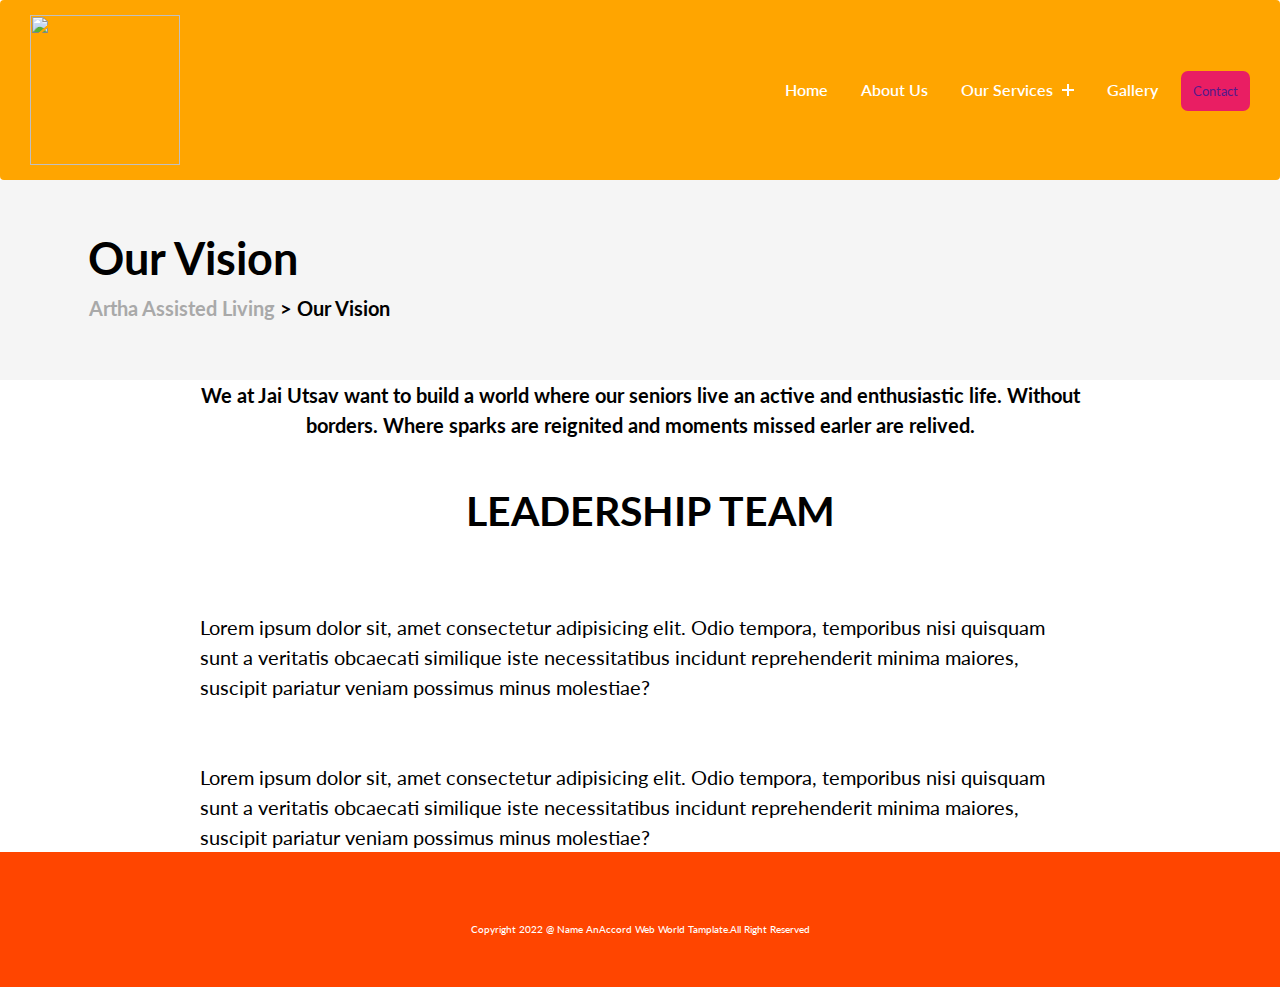
==== about.html @ 040486dd "Add files via upload" ====
<html lang="en">

<head>
  <meta charset="UTF-8">
  <meta http-equiv="X-UA-Compatible" content="IE=edge">
  <meta name="viewport" content="width=device-width, initial-scale=1.0">

  <title>About</title>
  <link rel="stylesheet" href="https://cdnjs.cloudflare.com/ajax/libs/font-awesome/6.1.1/css/all.min.css"
    integrity="sha512-KfkfwYDsLkIlwQp6LFnl8zNdLGxu9YAA1QvwINks4PhcElQSvqcyVLLD9aMhXd13uQjoXtEKNosOWaZqXgel0g=="
    crossorigin="anonymous" referrerpolicy="no-referrer" />
  <link rel="preconnect" href="https://fonts.googleapis.com">
  <link rel="preconnect" href="https://fonts.gstatic.com" crossorigin>
  <link href="https://fonts.googleapis.com/css2?family=Poppins:wght@400;600&display=swap" rel="stylesheet">
  <link rel="preconnect" href="https://fonts.googleapis.com">
<link rel="preconnect" href="https://fonts.gstatic.com" crossorigin>
<link href="https://fonts.googleapis.com/css2?family=Lato:wght@300;400;700&family=Poppins:wght@400;600&display=swap" rel="stylesheet">
<link rel="preconnect" href="https://fonts.googleapis.com">
<link rel="preconnect" href="https://fonts.gstatic.com" crossorigin>
<link href="https://fonts.googleapis.com/css2?family=Lato:wght@300;400;700&family=Poppins:wght@400;600&display=swap" rel="stylesheet">
</head>
<style>
    body {
		line-height: 1.5;
		font-family: monospace;
		font-weight: 400;
	}
    * {
		margin: 0;
		box-sizing: border-box;
	}
    .container {
		max-width: 1250px;
		display: contents;
	/*	margin: auto;*/
	}
    ul {
		list-style: none;
		margin: 0;
		padding: 0;
	}
    a {
		text-decoration: none;
	}
      html{
    font-size: 62.5%;
    scroll-behavior: smooth;
    transition: .4s;
   }
   .Parent{
        height: 200px;
        width: 100%;
        background-color: whitesmoke;
        font-family: 'Lato',sans-serif;
    }
    span{
        color: darkgray;
    }
  .child1 h1{
    font-size: 4.5rem;
    color: black;
    font-family: 'Lato',sans-serif;
    
   }
   *{
    margin: 0;
    padding: 0;
    font-family: 'Lato',sans-serif;
   }
   .child1 h2{
    font-size: 2rem;
   } 
 
   .services2{
    justify-content: center;
   }
   .services2 h1{
    margin-top: 3rem;
    padding: 10px;
    text-align: center;
    font-size: 4.1rem;
   }
   .services2 p{
    margin-top: 20px;
    font-size: 2.5rem;
    padding: 8px;

    font-family: 'Lato',sans-serif;
    text-align: center;
   }
   .services2 .him li{
  
  font-size: 2rem;
letter-spacing: 1px;
position: relative;
padding: 30px;

text-indent: 0%;
display: inline-block;
  font-family: 'Lato',sans-serif;

}

 .services2 .him2 li{
  
    font-size: 2rem;
  letter-spacing: 1px;
  position: relative;
padding: 30px;
margin-top: -30px;
text-indent: 0%;
display: inline-block;
    font-family: 'Lato',sans-serif;

 }

 @media (max-width:578px) {
    .services2 h1{
    margin-top: 3rem;
    padding: 10px;
    text-align: center;
    font-size: 3rem;
   }
   .child1 h1{
    font-size: 3rem;
    color: black;
    font-family: 'Lato',sans-serif;
    
   }
   .child1 h2{
    font-size: 1.5rem;
   } 
 }
 @media (max-width:379px) {
    .services2 h1{
    margin-top: 3rem;
    padding: 10px;
    text-align: center;
    font-size: 2.5rem;
   }
   .child1 h1{
    font-size: 2.5rem;
    color: black;
    font-family: 'Lato',sans-serif;
    
   }
   .child1 h2{
    font-size: 1.2rem;
   } 
 }
    /heade/
     .header {
		position: absolute;
		width: 100%;
		left: 0;
		top: 0;
		padding: 15px;
	}
	.header-main {
		background-color: orange;
		display: flex;
		justify-content:space-between;
		align-items: center;
		
		padding: 15px 0;
		border-radius: 4px;
	}
	.header .logo {
		padding: 0 30px;
	}
	.header .logo a {
		font-size: 30px;
		text-transform: capitalize;
		color: #e91e63;
		font-weight: 600;
	}
	.header .nav-menu {
		padding: 0 30px;
	}
	.header .menu>.menu-item {
		display: inline-block;
		margin-left: 30px;
		position: relative;
	}
	.header .menu>.menu-item>a {
		display: block;
		padding: 12px 0;
		font-size: 16px;
		color:white;
		text-transform: capitalize;
		font-weight: 600;
		transition: all 0.3s ease;
	}
	.header .menu>.menu-item>a .plus {
		display: inline-block;
		height: 12px;
		width: 12px;
		position: relative;
		margin-left: 5px;
		pointer-events: none;
	}
	.header .menu>.menu-item>a .plus:before,
	.header .menu>.menu-item>a .plus:after {
		content: '';
		position: absolute;
		box-sizing: border-box;
		left: 50%;
		top: 50%;
		background-color:white;
		height: 2px;
		width: 100%;
		transform: translate(-50%, -50%);
		transition: all 0.3s ease;
	}
	.header .menu>.menu-item:hover>a .plus:before,
	.header .menu>.menu-item:hover>a .plus:after {
		background-color: #e91e63;
	}
	.header .menu>.menu-item>a .plus:after {
		transform: translate(-50%, -50%) rotate(-90deg);
	}
	.header .menu>.menu-item>.sub-menu>.menu-item>a:hover,
	.header .menu>.menu-item:hover>a {
		color: #e91e63;
	}
	.header .menu>.menu-item>.sub-menu {
		box-shadow: 0 0 10px rgba(0, 0, 0, 0.2);
		width: 220px;
		position: absolute;
		left: 0;
		top: 100%;
		background-color: #ffffff;
		padding: 10px 0;
		border-top: 3px solid blue;
		transform: translateY(10px);
		transition: all 0.3s ease;
		opacity: 0;
		visibility: hidden;
	}

	@media(min-width: 992px) {
		.header .menu>.menu-item-has-children:hover>.sub-menu {
			transform: translateY(0);
			opacity: 1;
			visibility: visible;
		}
		.header .menu>.menu-item-has-children:hover>a .plus:after {
			transform: translate(-50%, -50%) rotate(0deg);
		}
	}
	.header .menu>.menu-item>.sub-menu>.menu-item {
		display: block;
	}
	.header .menu>.menu-item>.sub-menu>.menu-item>a {
		display: block;
		padding: 10px 20px;
		font-size: 16px;
		font-weight: 600;
		color: #000000;
		transition: all 0.3s ease;
		text-transform: capitalize;
	}
	.header .open-nav-menu {
		height: 34px;
		width: 40px;
		margin-right: 15px;
		display: none;
		align-items: center;
		justify-content: center;
		cursor: pointer;
	}
	.header .open-nav-menu span {
		display: block;
		height: 3px;
		width: 24px;
		background-color: #000000;
		position: relative;
	}
	.header .open-nav-menu span:before,
	.header .open-nav-menu span:after {
		content: '';
		position: absolute;
		left: 0;
		width: 100%;
		height: 100%;
		background-color: #000000;
		box-sizing: border-box;
	}
	.header .open-nav-menu span:before {
		top: -7px;
	}
	.header .open-nav-menu span:after {
		top: 7px;
	}
	.header .close-nav-menu {
		height: 40px;
		width: 40px;
		background-color: #ffffff;
		margin: 0 0 15px 15px;
		cursor: pointer;
		display: none;
		align-items: center;
		justify-content: center;
	}
	.header .close-nav-menu img {
		width: 16px;

	}
	button{
		margin-left: 20px;
	    background-color:#e91e63;
		border: none;
		padding: 12px;
		color: aliceblue;

		border-radius: 7px;
	}
	button:hover{
		background-color: orangered;
		cursor:grabbing;
	}
	.header .menu-overlay {
		position: fixed;
		z-index: 999;
		background-color: rgba(0, 0, 0, 0.5);
		left: 0;
		top: 0;
		height: 100%;
		width: 100%;
		visibility: hidden;
		opacity: 0;
		transition: all 0.3s ease;
	}

	

	/* responsive */
	@media(max-width: 991px) {
		.header .menu-overlay.active {
			visibility: visible;
			opacity: 1;
		}
		.header .nav-menu {
			position: fixed;
			right: -280px;
			visibility: hidden;
			width: 280px;
			height: 59%;
			top: 0;
			overflow-y: auto;
			background-color: orangered;
			z-index: 1000;
			padding: 15px 0;
			transition: all 0.5s ease;
		}
		button{
			margin-top: 20px;
		}
		.header .nav-menu.open {
			visibility: visible;
			right: 0px;
		}
		.header .menu>.menu-item {
			display: block;
			margin: 0;
		}
		.header .menu>.menu-item-has-children>a {
			display: flex;
			justify-content: space-between;
			align-items: center;
		}
		.header .menu>.menu-item>a {
			color: #ffffff;
			padding: 12px 15px;
			border-bottom: 7px solid white;
		}
        header .menu>.menu-item:first-child>a {
			border-top: 7px solid white;
		}
		.header .menu>.menu-item>a .plus:before,
		.header .menu>.menu-item>a .plus:after {
			background-color:white;
		}
		.header .menu>.menu-item-has-children.active>a .plus:after {
			transform: translate(-50%, -50%) rotate(0deg);
		}
		.header .menu>.menu-item>.sub-menu {
			width: 100%;
			position: relative;
			opacity: 1;
			visibility: visible;
			border: none;
			background-color: transparent;
			box-shadow: none;
			transform: translateY(0px);
			padding: 0px;
			left: auto;
			top: auto;
			max-height: 0;
			overflow: hidden;
		}
		.header .menu>.menu-item>.sub-menu>.menu-item>a {
			padding: 12px 45px;
			color: #ffffff;
			border-bottom: 7px solid white;
		}
		.header .close-nav-menu,
		.header .open-nav-menu {
			display: flex;
		}
	}
    .services2 h2{
        text-align: center;
     font-size: 20px;
     padding-inline-start: 180px;
     padding-inline-end: 180px;

    }
    .parent2{
        display: flex;
        justify-content: center;
    }
    .profile1info{
        margin-top: 30px;

    }
    .profile1info p{
        margin-top: 30px;
       font-size: 20px

    }
    .profile1{
    padding-inline-start: 200px;
    }
    .profile1info{
        padding-inline-end: 200px;
    }
    @media (max-width:977px) {
        .parent2{
        flex-wrap: wrap;
    }
    .profile1{
    padding-inline-start: 0px;
    }
    .profile1info{

        padding-inline-start: 60px;
        padding-inline-end:60px;
    }
    }
    @media (max-width:842px)
   {
    .services2 h2{
        text-align: center;
     font-size: 20px;
     padding-inline-start: 10px;
     padding-inline-end: 10px;

    }
   } 
   /*footer*/
   footer{
background-color: orangered;

  text-align: center;
  padding:5rem 0 ;
  font-family: 'lato'sans-serif ;
  font-weight: 500;
}
.footer-social a{

  margin-right: 1rem;
  
  color: white;
}
.footer-social{
  margin-bottom: 2rem;
  margin-top: 2rem;
}
footer.fotterlogo{

  font-family: 'lato'sans-serif ;

}
.copyright{
  color:white;
}
footer.fa-globe{
      margin-left: -2rem;
     
         }
         footer.fa-twitter{margin-left: -2rem;

     
    }
             footer.fa-youtube{margin-left: -2rem;
     
    }
         footer.fa-instagram{margin-left: -8rem;
     
    } footer.fa-facebook{margin-left: -2rem;
     
    }
	
	.footer-social .fa-twitter:hover{
		color:gainsboro;
	 }
	
	 .footer-social .fa-instagram:hover{
		color: gainsboro;
	 }
	  .footer-social .fa-facebook:hover{
		color: gainsboro;
	  }
	  .footer-social .fa-linkedin:hover{
		color: gainsboro;
	  }
</style>
<body>
    <header class="header">
		<div class="container">
			<div class="header-main">
				<div class="logo">
					<img src="C:\html\img\jaiutsav.png" alt="" width="150px">
				</div>
				<div class="open-nav-menu">
					<span></span>
				</div>
				<div class="menu-overlay">
				</div>
				<!-- navigation menu start -->
				<nav class="nav-menu">
					<div class="close-nav-menu">
						<img src="/html/img/close.svg" alt="close">
					</div>
					<ul class="menu">
						<li class="menu-item">
							<a href="index2.html">Home</a>
						</li>

						<li class="menu-item">
							<a href="about.html">About Us</a>
						</li>

					
						<li class="menu-item menu-item-has-children">
							<a href="Services.html" data-toggle="sub-menu">Our Services <i class="plus"></i></a>
							<ul class="sub-menu">
								<li class="menu-item"><a href="#INDEPENDENT">
                                    INDEPENDENT LIVING </a></li>
								<li class="menu-item"><a href="#ASSISTED">  ASSISTED LIVING</a></li>
								<li class="menu-item"><a href="#POSTOPERATIVECARE">

                                    POST OPERATIVE CARE</a></li>
								<li class="menu-item"><a href="#DEMENTIACARE">DEMENTIA CARE</a></li>
							</ul>
						</li>
						<li class="menu-item">
							<a href="gallery.html">Gallery</a>
						</li>
						
						<button ><a href="">Contact</a> </button>
				</nav>				
			</div>
		</div>
	
	</header>
	
	<script>
		(() => {
			const openNavMenu = document.querySelector(".open-nav-menu"),
				closeNavMenu = document.querySelector(".close-nav-menu"),
				navMenu = document.querySelector(".nav-menu"),
				menuOverlay = document.querySelector(".menu-overlay"),
				mediaSize = 991;
			openNavMenu.addEventListener("click", toggleNav);
			closeNavMenu.addEventListener("click", toggleNav);
			// close the navMenu by clicking outside
			menuOverlay.addEventListener("click", toggleNav);
			function toggleNav() {
				navMenu.classList.toggle("open");
				menuOverlay.classList.toggle("active");
				document.body.classList.toggle("hidden-scrolling");
			}
			navMenu.addEventListener("click", (event) => {
				if (event.target.hasAttribute("data-toggle") &&
					window.innerWidth <= mediaSize) {
					// prevent default anchor click behavior
					event.preventDefault();
					const menuItemHasChildren = event.target.parentElement;
					// if menuItemHasChildren is already expanded, collapse it
					if (menuItemHasChildren.classList.contains("active")) {
						collapseSubMenu();
					}
					else {
						// collapse existing expanded menuItemHasChildren
						if (navMenu.querySelector(".menu-item-has-children.active")) {
							collapseSubMenu();
						}
						// expand new menuItemHasChildren
						menuItemHasChildren.classList.add("active");
						const subMenu = menuItemHasChildren.querySelector(".sub-menu");
						subMenu.style.maxHeight = subMenu.scrollHeight + "px";
					}
				}
			});
			function collapseSubMenu() {
				navMenu.querySelector(".menu-item-has-children.active .sub-menu")
					.removeAttribute("style");
				navMenu.querySelector(".menu-item-has-children.active")
					.classList.remove("active");
			}
			function resizeFix() {
				// if navMenu is open ,close it
				if (navMenu.classList.contains("open")) {
					toggleNav();
				}
				// if menuItemHasChildren is expanded , collapse it
				if (navMenu.querySelector(".menu-item-has-children.active")) {
					collapseSubMenu();
				}
			}
			window.addEventListener("resize", function () {
				if (this.innerWidth > mediaSize) {
					resizeFix();
				}
			});
		})();
	</script>
    <section>
    <div class="Parent" id="INDEPENDENT">
    
        <div class="child1">
   <br> <br> <br> <h1> &nbsp; &nbsp;  &nbsp; &nbsp;  Our Vision</h1>
   <h2>&nbsp;  &nbsp; &nbsp;  &nbsp; &nbsp; &nbsp; &nbsp;  &nbsp; &nbsp; <span>Artha Assisted Living</span> > Our Vision</h4>
</div>
  
</div>
<div class="services2">
    <h2>We at Jai Utsav want to build a world where our seniors live an active and enthusiastic life.
        Without borders. Where sparks are reignited and moments missed earler are relived.</h2>
    <h1> &nbsp;  LEADERSHIP TEAM </h1>
  </div>
  <div class="parent2">
  <div class="profile1">
<img src="C:\jai\img\man.jpg" alt="">
</div>
<div class="profile1info">
<p>Lorem ipsum dolor sit, amet consectetur adipisicing elit. Odio tempora, temporibus nisi quisquam sunt a veritatis obcaecati similique iste necessitatibus incidunt reprehenderit minima maiores, suscipit pariatur veniam possimus minus molestiae?</p>
</div>
  </div>
  <div class="parent2">
    <div class="profile1">
  <img src="C:\jai\img\man.jpg" alt="">
  </div>
  <div class="profile1info">
  <p>Lorem ipsum dolor sit, amet consectetur adipisicing elit. Odio tempora, temporibus nisi quisquam sunt a veritatis obcaecati similique iste necessitatibus incidunt reprehenderit minima maiores, suscipit pariatur veniam possimus minus molestiae?</p>
  </div>
    </div>
  </section>

  <footer>
	<div class="fotterlogo">
	<img src="E:\him\images-for-portfolio\images\logo.svg" alt="">
	</div>
	<div class="footer-social">
  
		<a href=""><i class="fa-brands fa-linkedin"></i></a>
				<a href="#"><i class="fa-brands fa-facebook"></i></a>
				<a href="#"><i class="fa-brands fa-twitter"></i></a>
			
				<a href="#" class="wx"><i class="fa-brands fa-instagram"></i></a>
			  </div>
			  <div class="copyright">
				Copyright 2022 @ Name AnAccord Web World Tamplate.All Right Reserved
			  </div>
  </footer>

</body>
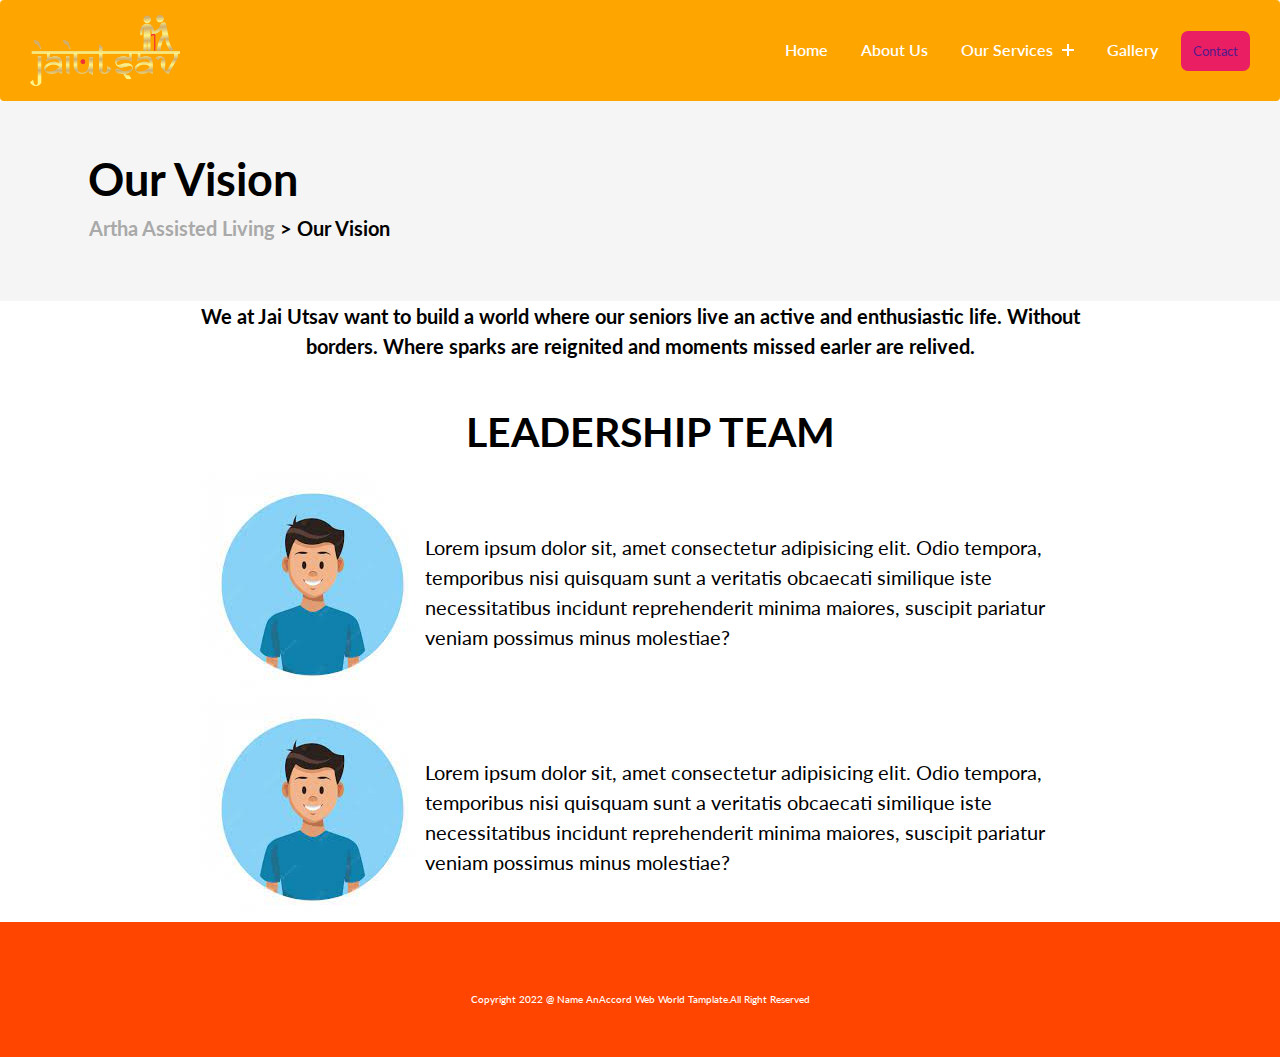
==== commit de015ab5: "Update about.html" ====
--- a/about.html
+++ b/about.html
@@ -521,7 +521,7 @@
 		<div class="container">
 			<div class="header-main">
 				<div class="logo">
-					<img src="C:\html\img\jaiutsav.png" alt="" width="150px">
+					<img src="./jaiutsav.png" alt="" width="150px">
 				</div>
 				<div class="open-nav-menu">
 					<span></span>
@@ -531,7 +531,7 @@
 				<!-- navigation menu start -->
 				<nav class="nav-menu">
 					<div class="close-nav-menu">
-						<img src="/html/img/close.svg" alt="close">
+						<img src="./close.svg" alt="close">
 					</div>
 					<ul class="menu">
 						<li class="menu-item">
@@ -643,7 +643,7 @@
   </div>
   <div class="parent2">
   <div class="profile1">
-<img src="C:\jai\img\man.jpg" alt="">
+<img src="./man.jpg" alt="">
 </div>
 <div class="profile1info">
 <p>Lorem ipsum dolor sit, amet consectetur adipisicing elit. Odio tempora, temporibus nisi quisquam sunt a veritatis obcaecati similique iste necessitatibus incidunt reprehenderit minima maiores, suscipit pariatur veniam possimus minus molestiae?</p>
@@ -651,7 +651,7 @@
   </div>
   <div class="parent2">
     <div class="profile1">
-  <img src="C:\jai\img\man.jpg" alt="">
+  <img src="./man.jpg" alt="">
   </div>
   <div class="profile1info">
   <p>Lorem ipsum dolor sit, amet consectetur adipisicing elit. Odio tempora, temporibus nisi quisquam sunt a veritatis obcaecati similique iste necessitatibus incidunt reprehenderit minima maiores, suscipit pariatur veniam possimus minus molestiae?</p>
@@ -661,7 +661,7 @@
 
   <footer>
 	<div class="fotterlogo">
-	<img src="E:\him\images-for-portfolio\images\logo.svg" alt="">
+	<img src="./logo.svg" alt="">
 	</div>
 	<div class="footer-social">
   
@@ -676,4 +676,4 @@
 			  </div>
   </footer>
 
-</body>+</body>
